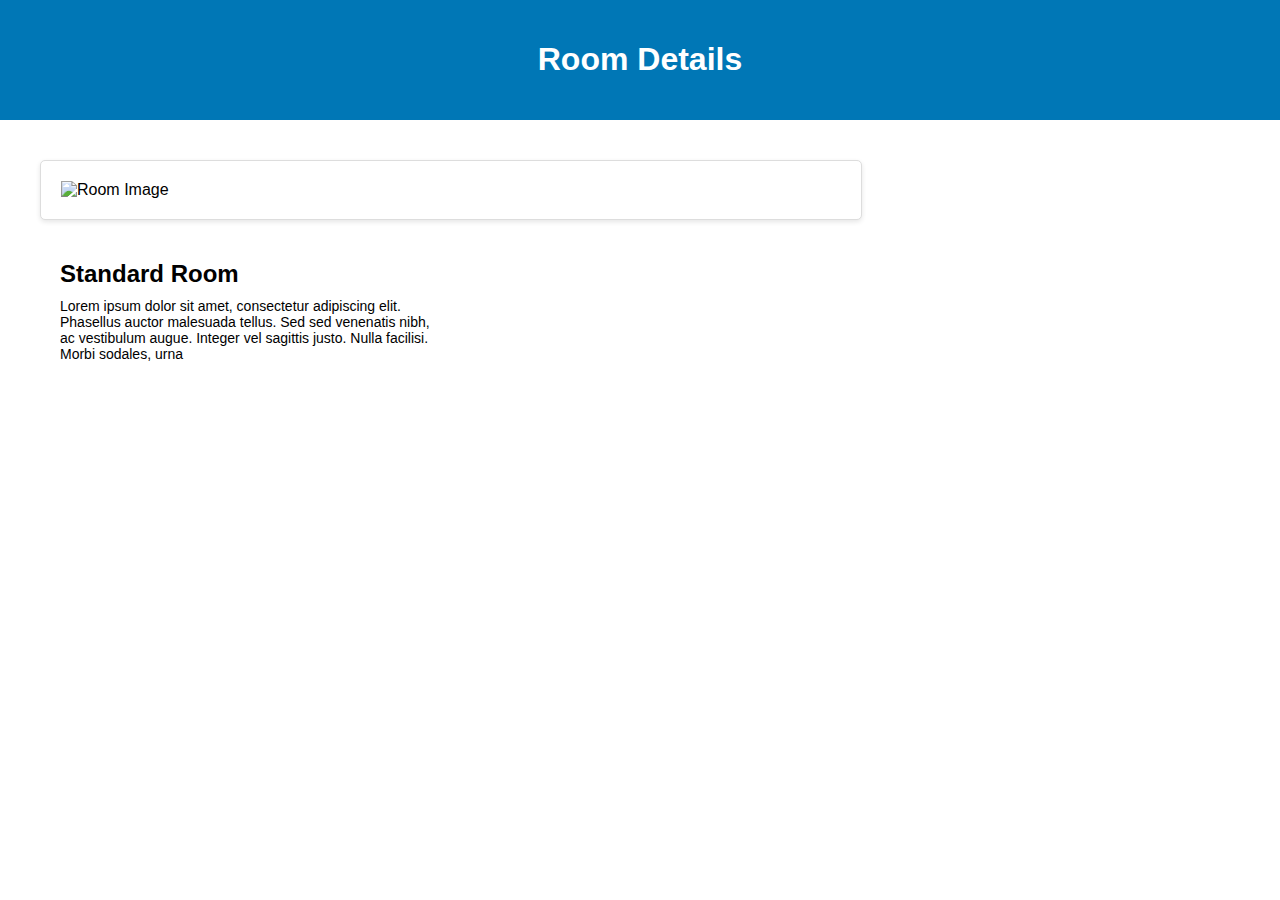
==== public/roomDetails.html @ cb5db958 "added room stuffs no functonality" ====
<!DOCTYPE html>
<html>
<head>
	<title>Room Details</title>
	<style>
		/* basic styles */
		body {
			margin: 0;
			padding: 0;
			font-family: Arial, sans-serif;
		}

		/* header styles */
		header {
			background-color: #0077b6;
			color: white;
			padding: 20px;
			text-align: center;
		}

		/* container styles */
		.container {
			margin: 0 auto;
			max-width: 1200px;
			padding: 20px;
		}

		/* room details styles */
		.room-details {
			display: flex;
			flex-wrap: wrap;
			justify-content: space-between;
			margin-top: 20px;
		}

		/* room details card styles */
		.room-details-card {
			background-color: white;
			border: 1px solid #dddddd;
			border-radius: 5px;
			box-shadow: 0px 2px 5px rgba(0, 0, 0, 0.1);
			flex-basis: calc(66.66% - 20px);
			margin-bottom: 20px;
			padding: 20px;
		}

		/* room details image styles */
		.room-details-img {
			height: 400px;
			object-fit: cover;
			width: 100%;
		}

		/* room details info styles */
		.room-details-info {
			flex-basis: calc(33.33% - 20px);
			padding: 20px;
		}

		/* room details name styles */
		 .room-details-name {
			font-size: 24px;
			font-weight: bold;
			margin-bottom: 10px;
		}

		/* room details description styles */
		.room-details-desc {
			font-size: 14px;
			margin-bottom: 10px;
		}

		/* room details price styles */
		.room-details-price {
			font-size: 18px;
			font-weight: bold;
			margin-top: 10px;
		}

		/* room details book button styles */
		.room-details-book {
			background-color: #0077b6;
			border: none;
			border-radius: 5px;
			color: white;
			cursor: pointer;
			font-size: 16px;
			padding: 10px 20px;
			margin-top: 10px;
			transition: all 0.3s ease;
		}

		.room-details-book:hover {
			background-color: #005f8b;
		}

	</style>
</head>
<body>
	<header>
		<h1>Room Details</h1>
	</header>
	<div class="container">
		<div class="room-details">
			<div class="room-details-card">
				<img class="room-details-img" src="https://via.placeholder.com/800x500.png?text=Room+Image" alt="Room Image">
			</div>
			<div class="room-details-info">
				<div class="room-details-name">Standard Room</div>
				<div class="room-details-desc">Lorem ipsum dolor sit amet, consectetur adipiscing elit. Phasellus auctor malesuada tellus. Sed sed venenatis nibh, ac vestibulum augue. Integer vel sagittis justo. Nulla facilisi. Morbi sodales, urna</div>
            </div>
        </div>
    </div>
    
</body>
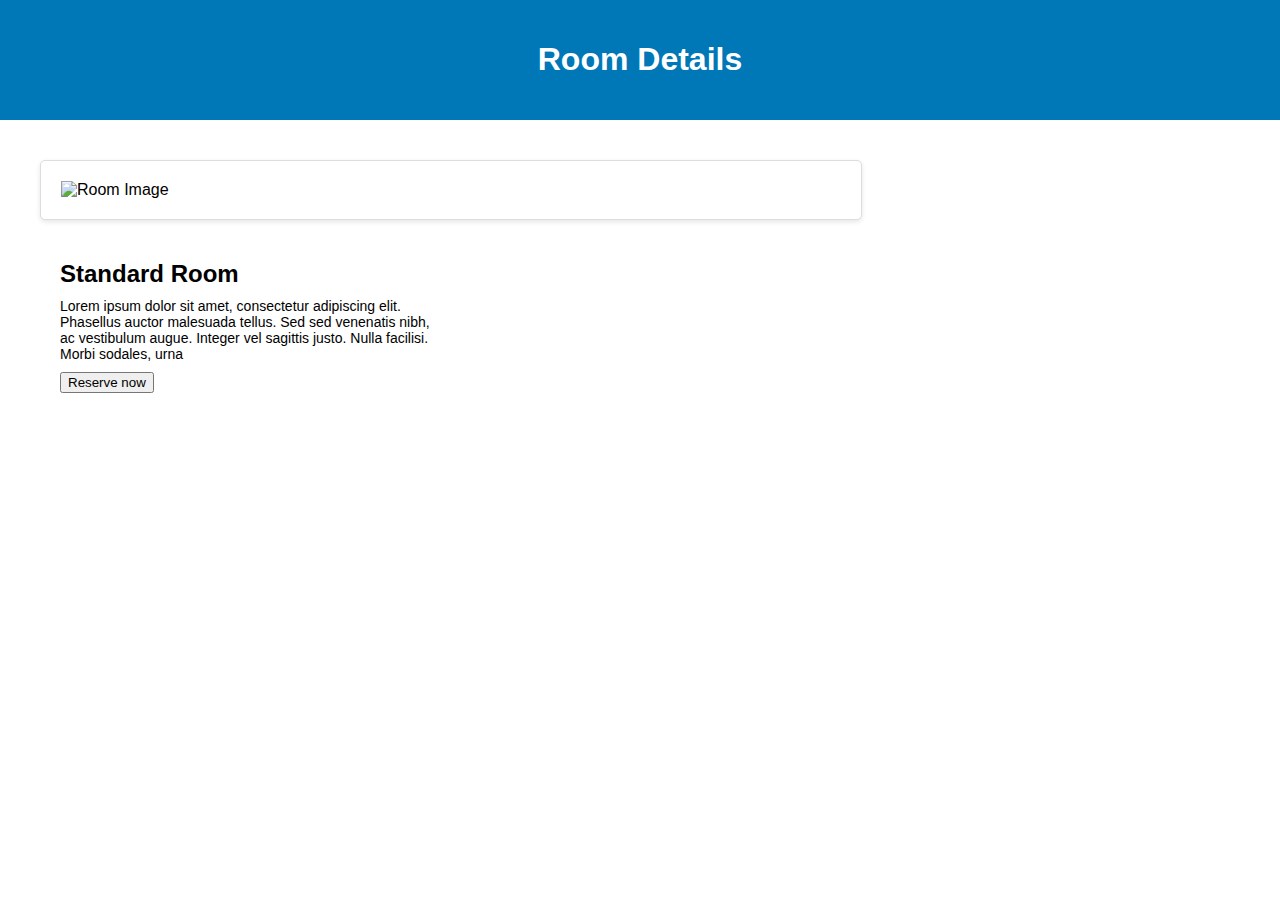
==== commit 10dc202e: "more room stuff" ====
--- a/public/roomDetails.html
+++ b/public/roomDetails.html
@@ -1,6 +1,7 @@
 <!DOCTYPE html>
 <html>
 <head>
+	<link href="https://cdn.jsdelivr.net/npm/bootstrap@5.3.0-alpha3/dist/css/bootstrap.min.css" rel="stylesheet" integrity="sha384-KK94CHFLLe+nY2dmCWGMq91rCGa5gtU4mk92HdvYe+M/SXH301p5ILy+dN9+nJOZ" crossorigin="anonymous">
 	<title>Room Details</title>
 	<style>
 		/* basic styles */
@@ -100,6 +101,9 @@
 	<header>
 		<h1>Room Details</h1>
 	</header>
+	<div class="roomDetails">
+
+	</div>
 	<div class="container">
 		<div class="room-details">
 			<div class="room-details-card">
@@ -108,8 +112,12 @@
 			<div class="room-details-info">
 				<div class="room-details-name">Standard Room</div>
 				<div class="room-details-desc">Lorem ipsum dolor sit amet, consectetur adipiscing elit. Phasellus auctor malesuada tellus. Sed sed venenatis nibh, ac vestibulum augue. Integer vel sagittis justo. Nulla facilisi. Morbi sodales, urna</div>
-            </div>
+				<button class="btn btn-success">Reserve now</button>
+			</div>
         </div>
     </div>
     
-</body>+</body>
+<script src="./jquery.js"></script>
+<script src="./roomDetails.js"></script>
+</html>
